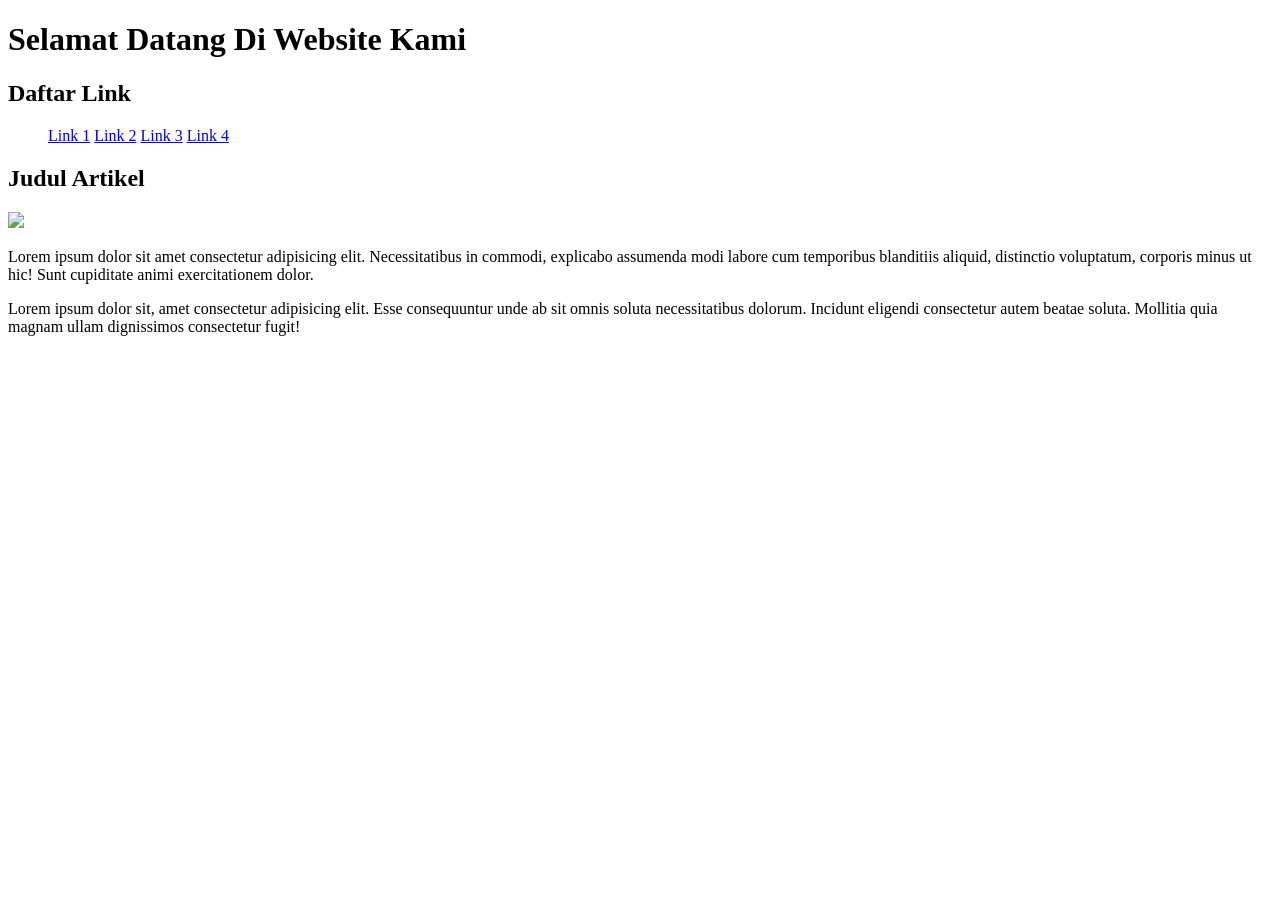
==== index.html @ b35c1fbd "Hosting on github" ====
<!DOCTYPE html>
<html lang="en">
<head>
    <meta charset="UTF-8">
    <meta http-equiv="X-UA-Compatible" content="IE=edge">
    <meta name="viewport" content="width=device-width, initial-scale=1.0">
    <title>CSS Display</title>
    <style>
        .navigasi li{
            display:inline-block;
        }
    </style>
</head>
<body>
    <div class="header">
        <h1>Selamat Datang Di Website Kami</h1>
    </div>
    
    <div class="navigasi">
        <h2>Daftar Link</h2>
        <ul>
            <li><a href="#">Link 1</a></li>
            <li><a href="#">Link 2</a></li>
            <li><a href="#">Link 3</a></li>
            <li><a href="#">Link 4</a></li>
        </ul>
    </div>

    <div class="main">
        <h2>Judul Artikel</h2>
        <img src="ohm.jpg">
        <p>Lorem ipsum dolor sit amet <span>consectetur adipisicing elit</span>. Necessitatibus in commodi, explicabo assumenda modi labore cum temporibus blanditiis aliquid, distinctio voluptatum, corporis minus ut hic! Sunt cupiditate animi exercitationem dolor.</p>
        <p>Lorem ipsum dolor sit, amet consectetur adipisicing elit. Esse consequuntur unde ab sit omnis soluta necessitatibus dolorum. Incidunt eligendi consectetur autem beatae soluta. Mollitia quia magnam ullam dignissimos consectetur fugit!</p>
    </div>
    
</body>
</html>
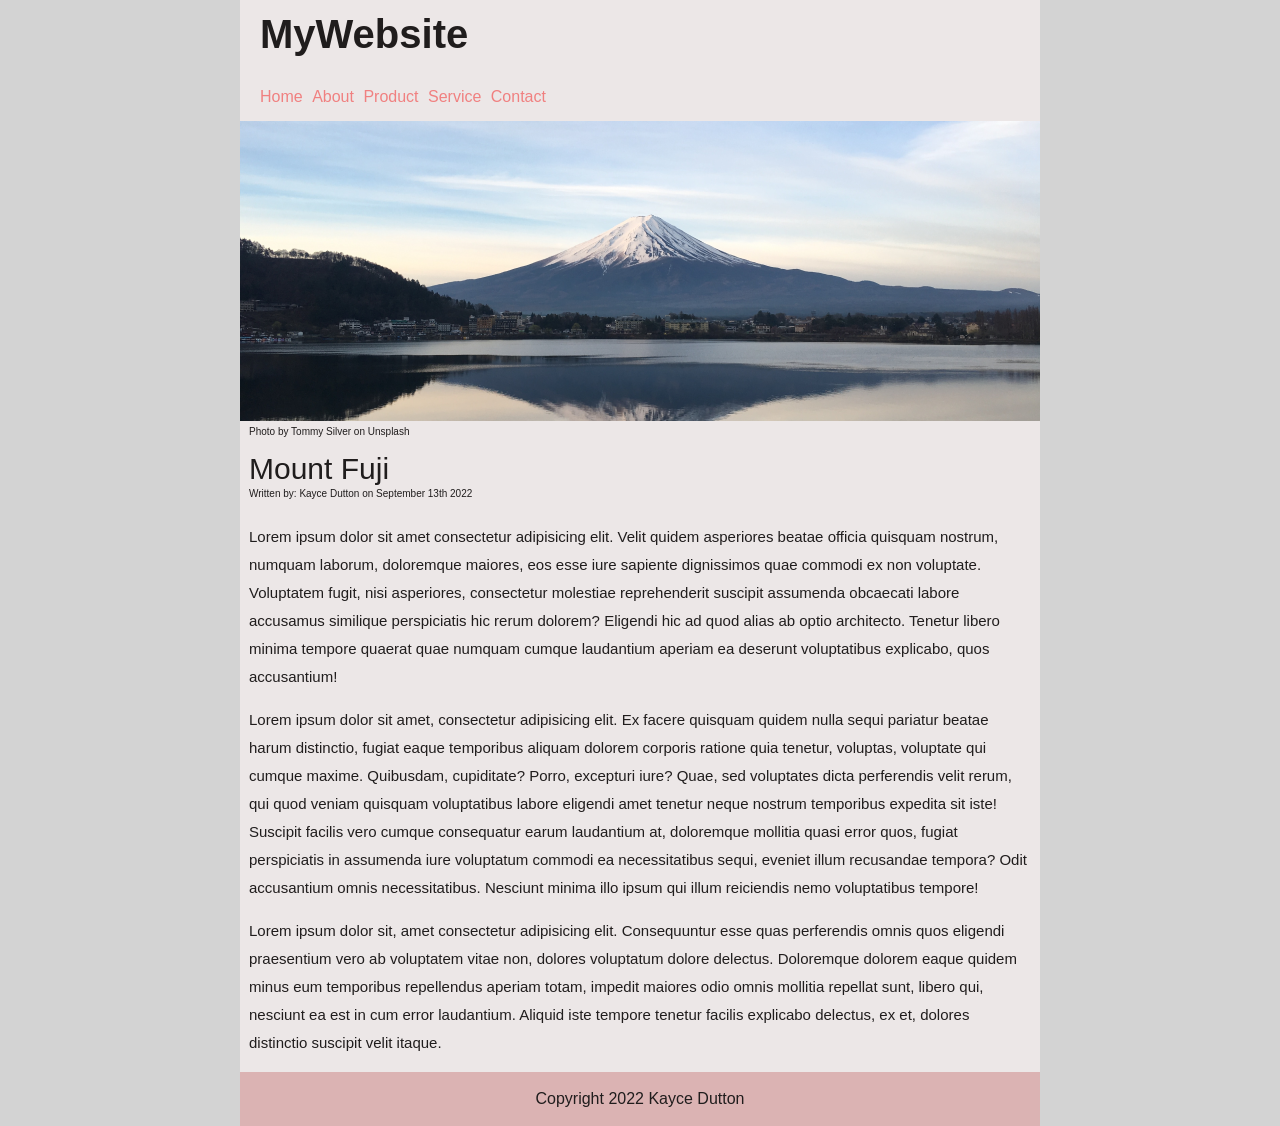
==== commit 9da0a012: "Update github pages" ====
--- a/index.html
+++ b/index.html
@@ -4,33 +4,36 @@
     <meta charset="UTF-8">
     <meta http-equiv="X-UA-Compatible" content="IE=edge">
     <meta name="viewport" content="width=device-width, initial-scale=1.0">
-    <title>CSS Display</title>
-    <style>
-        .navigasi li{
-            display:inline-block;
-        }
-    </style>
+    <title>Web Sederhana</title>
+    <link rel="stylesheet" href="style.css">
 </head>
 <body>
-    <div class="header">
-        <h1>Selamat Datang Di Website Kami</h1>
-    </div>
-    
-    <div class="navigasi">
-        <h2>Daftar Link</h2>
-        <ul>
-            <li><a href="#">Link 1</a></li>
-            <li><a href="#">Link 2</a></li>
-            <li><a href="#">Link 3</a></li>
-            <li><a href="#">Link 4</a></li>
-        </ul>
-    </div>
-
-    <div class="main">
-        <h2>Judul Artikel</h2>
-        <img src="ohm.jpg">
-        <p>Lorem ipsum dolor sit amet <span>consectetur adipisicing elit</span>. Necessitatibus in commodi, explicabo assumenda modi labore cum temporibus blanditiis aliquid, distinctio voluptatum, corporis minus ut hic! Sunt cupiditate animi exercitationem dolor.</p>
-        <p>Lorem ipsum dolor sit, amet consectetur adipisicing elit. Esse consequuntur unde ab sit omnis soluta necessitatibus dolorum. Incidunt eligendi consectetur autem beatae soluta. Mollitia quia magnam ullam dignissimos consectetur fugit!</p>
+    <div class="container">
+        <div class="header">
+            <h1 class="judul">MyWebsite</h1>
+            <ul>
+                <li><a href="#">Home</a></li>
+                <li><a href="#">About</a></li>
+                <li><a href="#">Product</a></li>
+                <li><a href="#">Service</a></li>
+                <li><a href="#">Contact</a></li>
+            </ul>
+        </div>
+        <div class="hero"></div>
+        <div class="picsource">
+            <p>Photo by <a href="https://unsplash.com/ja/@tommysvr?utm_source=unsplash&utm_medium=referral&utm_content=creditCopyText">Tommy Silver</a> on <a href="https://unsplash.com/s/photos/mount-fuji?utm_source=unsplash&utm_medium=referral&utm_content=creditCopyText">Unsplash</a>
+            </p>
+        </div>
+        <div class="content">
+            <h2>Mount Fuji</h2>
+            <p class="writer">Written by: <a href="#">Kayce Dutton</a> on September 13th 2022</p>
+            <p>Lorem ipsum dolor sit amet consectetur adipisicing elit. Velit quidem asperiores beatae officia quisquam nostrum, numquam laborum, doloremque maiores, eos esse iure sapiente dignissimos quae commodi ex non voluptate. Voluptatem fugit, nisi asperiores, consectetur molestiae reprehenderit suscipit assumenda obcaecati labore accusamus similique perspiciatis hic rerum dolorem? Eligendi hic ad quod alias ab optio architecto. Tenetur libero minima tempore quaerat quae numquam cumque laudantium aperiam ea deserunt voluptatibus explicabo, quos accusantium!</p>
+            <p>Lorem ipsum dolor sit amet, consectetur adipisicing elit. Ex facere quisquam quidem nulla sequi pariatur beatae harum distinctio, fugiat eaque temporibus aliquam dolorem corporis ratione quia tenetur, voluptas, voluptate qui cumque maxime. Quibusdam, cupiditate? Porro, excepturi iure? Quae, sed voluptates dicta perferendis velit rerum, qui quod veniam quisquam voluptatibus labore eligendi amet tenetur neque nostrum temporibus expedita sit iste! Suscipit facilis vero cumque consequatur earum laudantium at, doloremque mollitia quasi error quos, fugiat perspiciatis in assumenda iure voluptatum commodi ea necessitatibus sequi, eveniet illum recusandae tempora? Odit accusantium omnis necessitatibus. Nesciunt minima illo ipsum qui illum reiciendis nemo voluptatibus tempore!</p>
+            <p>Lorem ipsum dolor sit, amet consectetur adipisicing elit. Consequuntur esse quas perferendis omnis quos eligendi praesentium vero ab voluptatem vitae non, dolores voluptatum dolore delectus. Doloremque dolorem eaque quidem minus eum temporibus repellendus aperiam totam, impedit maiores odio omnis mollitia repellat sunt, libero qui, nesciunt ea est in cum error laudantium. Aliquid iste tempore tenetur facilis explicabo delectus, ex et, dolores distinctio suscipit velit itaque.</p>
+        </div>
+        <div class="footer">
+            <p class="copy">Copyright 2022 Kayce Dutton</p>
+        </div>
     </div>
     
 </body>
--- a/style.css
+++ b/style.css
@@ -0,0 +1,144 @@
+/* http://meyerweb.com/eric/tools/css/reset/ 
+   v2.0 | 20110126
+   License: none (public domain)
+*/
+
+html, body, div, span, applet, object, iframe,
+h1, h2, h3, h4, h5, h6, p, blockquote, pre,
+a, abbr, acronym, address, big, cite, code,
+del, dfn, em, img, ins, kbd, q, s, samp,
+small, strike, strong, sub, sup, tt, var,
+b, u, i, center,
+dl, dt, dd, ol, ul, li,
+fieldset, form, label, legend,
+table, caption, tbody, tfoot, thead, tr, th, td,
+article, aside, canvas, details, embed, 
+figure, figcaption, footer, header, hgroup, 
+menu, nav, output, ruby, section, summary,
+time, mark, audio, video {
+	margin: 0;
+	padding: 0;
+	border: 0;
+	font-size: 100%;
+	font: inherit;
+	vertical-align: baseline;
+}
+/* HTML5 display-role reset for older browsers */
+article, aside, details, figcaption, figure, 
+footer, header, hgroup, menu, nav, section {
+	display: block;
+}
+body {
+	line-height: 1;
+}
+ol, ul {
+	list-style: none;
+}
+blockquote, q {
+	quotes: none;
+}
+blockquote:before, blockquote:after,
+q:before, q:after {
+	content: '';
+	content: none;
+}
+table {
+	border-collapse: collapse;
+	border-spacing: 0;
+}
+
+/*###### STYLE ######*/
+
+body{
+    background-color: lightgray;
+    font:16px/28px arial, sans-serif;
+    color:rgb(32, 29, 29);
+}
+
+.container{
+    width:800px;
+    background-color: rgb(236, 231, 231);
+    margin:auto;
+}
+
+.header{
+    padding:20px;
+    padding-bottom: 10px;
+}
+
+.header .judul{
+    font-size: 40px;
+    font-weight: bold;
+    margin-bottom: 15px;
+}
+
+.header ul li{
+    display:inline-block;
+    margin-top:20px;
+    margin-right: 5px;
+}
+
+.header ul li a{
+    text-decoration: none;
+    color: lightcoral;
+}
+
+.header ul li a:hover{
+    background-color: rgb(205, 245, 205);
+    color:brown;
+}
+
+.hero{
+    height:300px;
+    background-image: url("image/tommy-silver-cCw6KQVJnyU-unsplash\ 1.png");
+
+}
+
+.picsource p{
+    font-size: 10px;
+    margin-top: -3px;
+    margin-left: 9px;
+}
+
+.picsource a{
+    text-decoration: none;
+    color:rgb(32, 29, 29);
+}
+
+.picsource a:hover{
+    color:brown;
+}
+
+.content{
+    margin:9px;
+}
+
+.content h2{
+    font-size: 30px;
+    
+}
+
+.content .writer{
+    font-size: 10px;
+    margin-top:-3px;
+}
+
+.content .writer a{
+    text-decoration: none;
+    color:rgb(32, 29, 29);
+}
+
+.content .writer a:hover{
+    color:brown;
+}
+
+.content p{
+    margin-bottom: 15px;
+    font-size: 15px;
+}
+
+.footer .copy{
+    background-color: rgb(219, 179, 179);
+    text-align: center;
+    padding: 13px;
+}
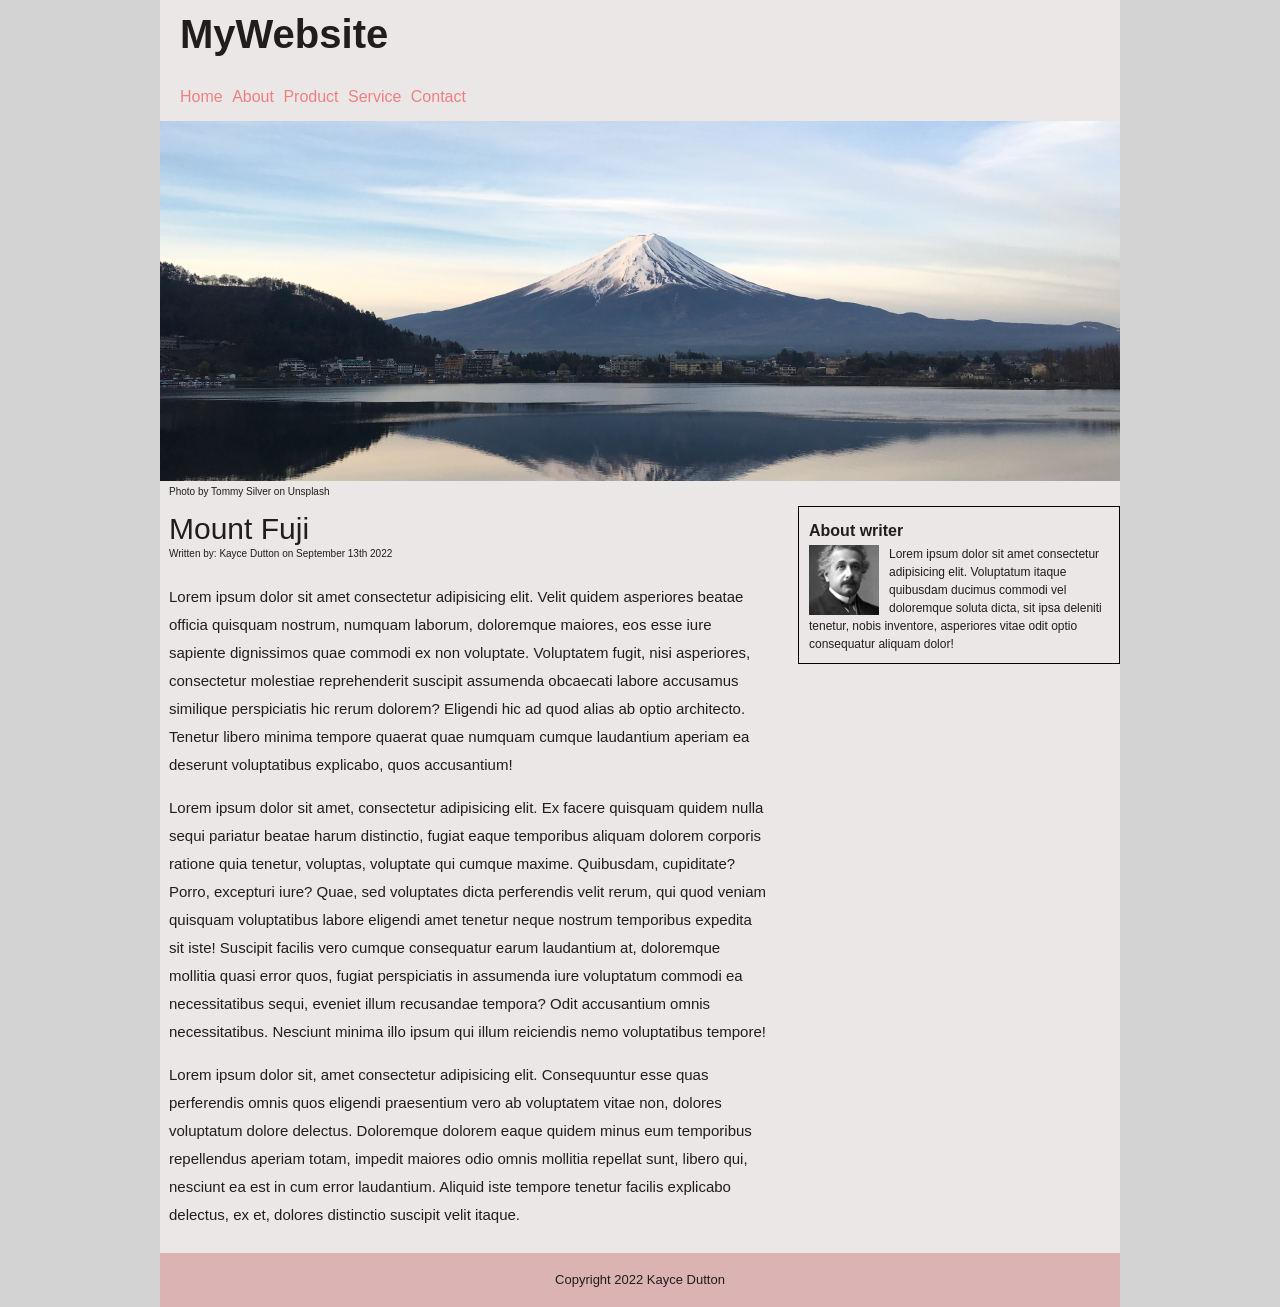
==== commit a04a2f88: "Menambah sidebar" ====
--- a/index.html
+++ b/index.html
@@ -24,17 +24,27 @@
             <p>Photo by <a href="https://unsplash.com/ja/@tommysvr?utm_source=unsplash&utm_medium=referral&utm_content=creditCopyText">Tommy Silver</a> on <a href="https://unsplash.com/s/photos/mount-fuji?utm_source=unsplash&utm_medium=referral&utm_content=creditCopyText">Unsplash</a>
             </p>
         </div>
-        <div class="content">
-            <h2>Mount Fuji</h2>
-            <p class="writer">Written by: <a href="#">Kayce Dutton</a> on September 13th 2022</p>
-            <p>Lorem ipsum dolor sit amet consectetur adipisicing elit. Velit quidem asperiores beatae officia quisquam nostrum, numquam laborum, doloremque maiores, eos esse iure sapiente dignissimos quae commodi ex non voluptate. Voluptatem fugit, nisi asperiores, consectetur molestiae reprehenderit suscipit assumenda obcaecati labore accusamus similique perspiciatis hic rerum dolorem? Eligendi hic ad quod alias ab optio architecto. Tenetur libero minima tempore quaerat quae numquam cumque laudantium aperiam ea deserunt voluptatibus explicabo, quos accusantium!</p>
-            <p>Lorem ipsum dolor sit amet, consectetur adipisicing elit. Ex facere quisquam quidem nulla sequi pariatur beatae harum distinctio, fugiat eaque temporibus aliquam dolorem corporis ratione quia tenetur, voluptas, voluptate qui cumque maxime. Quibusdam, cupiditate? Porro, excepturi iure? Quae, sed voluptates dicta perferendis velit rerum, qui quod veniam quisquam voluptatibus labore eligendi amet tenetur neque nostrum temporibus expedita sit iste! Suscipit facilis vero cumque consequatur earum laudantium at, doloremque mollitia quasi error quos, fugiat perspiciatis in assumenda iure voluptatum commodi ea necessitatibus sequi, eveniet illum recusandae tempora? Odit accusantium omnis necessitatibus. Nesciunt minima illo ipsum qui illum reiciendis nemo voluptatibus tempore!</p>
-            <p>Lorem ipsum dolor sit, amet consectetur adipisicing elit. Consequuntur esse quas perferendis omnis quos eligendi praesentium vero ab voluptatem vitae non, dolores voluptatum dolore delectus. Doloremque dolorem eaque quidem minus eum temporibus repellendus aperiam totam, impedit maiores odio omnis mollitia repellat sunt, libero qui, nesciunt ea est in cum error laudantium. Aliquid iste tempore tenetur facilis explicabo delectus, ex et, dolores distinctio suscipit velit itaque.</p>
+        <div class="content cf">
+            <div class="main">
+                <h2>Mount Fuji</h2>
+                <p class="writer">Written by: <a href="#">Kayce Dutton</a> on September 13th 2022</p>
+                <p>Lorem ipsum dolor sit amet consectetur adipisicing elit. Velit quidem asperiores beatae officia quisquam nostrum, numquam laborum, doloremque maiores, eos esse iure sapiente dignissimos quae commodi ex non voluptate. Voluptatem fugit, nisi asperiores, consectetur molestiae reprehenderit suscipit assumenda obcaecati labore accusamus similique perspiciatis hic rerum dolorem? Eligendi hic ad quod alias ab optio architecto. Tenetur libero minima tempore quaerat quae numquam cumque laudantium aperiam ea deserunt voluptatibus explicabo, quos accusantium!</p>
+                <p>Lorem ipsum dolor sit amet, consectetur adipisicing elit. Ex facere quisquam quidem nulla sequi pariatur beatae harum distinctio, fugiat eaque temporibus aliquam dolorem corporis ratione quia tenetur, voluptas, voluptate qui cumque maxime. Quibusdam, cupiditate? Porro, excepturi iure? Quae, sed voluptates dicta perferendis velit rerum, qui quod veniam quisquam voluptatibus labore eligendi amet tenetur neque nostrum temporibus expedita sit iste! Suscipit facilis vero cumque consequatur earum laudantium at, doloremque mollitia quasi error quos, fugiat perspiciatis in assumenda iure voluptatum commodi ea necessitatibus sequi, eveniet illum recusandae tempora? Odit accusantium omnis necessitatibus. Nesciunt minima illo ipsum qui illum reiciendis nemo voluptatibus tempore!</p>
+                <p>Lorem ipsum dolor sit, amet consectetur adipisicing elit. Consequuntur esse quas perferendis omnis quos eligendi praesentium vero ab voluptatem vitae non, dolores voluptatum dolore delectus. Doloremque dolorem eaque quidem minus eum temporibus repellendus aperiam totam, impedit maiores odio omnis mollitia repellat sunt, libero qui, nesciunt ea est in cum error laudantium. Aliquid iste tempore tenetur facilis explicabo delectus, ex et, dolores distinctio suscipit velit itaque.</p>
+        
+            </div>
+            <div class="sidebar">
+                <h3>About writer</h3>
+                <img src="image/image_2.png" alt="">
+                <p>Lorem ipsum dolor sit amet consectetur adipisicing elit. Voluptatum itaque quibusdam ducimus commodi vel doloremque soluta dicta, sit ipsa deleniti tenetur, nobis inventore, asperiores vitae odit optio consequatur aliquam dolor!</p>
+                
+            </div>
+            
         </div>
         <div class="footer">
             <p class="copy">Copyright 2022 Kayce Dutton</p>
         </div>
     </div>
-    
+     
 </body>
 </html>
--- a/style.css
+++ b/style.css
@@ -56,7 +56,7 @@
 }
 
 .container{
-    width:800px;
+    width:960px;
     background-color: rgb(236, 231, 231);
     margin:auto;
 }
@@ -89,8 +89,8 @@
 }
 
 .hero{
-    height:300px;
-    background-image: url("image/tommy-silver-cCw6KQVJnyU-unsplash\ 1.png");
+    height: 360px;
+    background-image: url("image/mount_fuji.png");
 
 }
 
@@ -109,36 +109,89 @@
     color:brown;
 }
 
-.content{
+.main{
     margin:9px;
+    width: 600px;
+    box-sizing: border-box;
+    float: left;
 }
 
-.content h2{
+/**
+ * For modern browsers
+ * 1. The space content is one way to avoid an Opera bug when the
+ *    contenteditable attribute is included anywhere else in the document.
+ *    Otherwise it causes space to appear at the top and bottom of elements
+ *    that are clearfixed.
+ * 2. The use of `table` rather than `block` is only necessary if using
+ *    `:before` to contain the top-margins of child elements.
+ */
+ .cf:before,
+ .cf:after {
+     content: " "; /* 1 */
+     display: table; /* 2 */
+ }
+ 
+ .cf:after {
+     clear: both;
+ }
+ 
+ /**
+  * For IE 6/7 only
+  * Include this rule to trigger hasLayout and contain floats.
+  */
+ .cf {
+     *zoom: 1;
+ }
+
+.main h2{
     font-size: 30px;
     
 }
 
-.content .writer{
+.main .writer{
     font-size: 10px;
     margin-top:-3px;
 }
 
-.content .writer a{
+.main .writer a{
     text-decoration: none;
     color:rgb(32, 29, 29);
 }
 
-.content .writer a:hover{
+.main .writer a:hover{
     color:brown;
 }
 
-.content p{
+.main p{
     margin-bottom: 15px;
     font-size: 15px;
+}
+
+.sidebar{
+    width: 300px;
+    float: right;
+    padding: 10px;
+    border: 1px solid black;
+}
+
+.sidebar h3{
+    font-weight: bold;
+}
+
+.sidebar img{
+    width: 70px;
+    height:70px;
+    float: left;
+    padding-right: 10px;
+}
+
+.sidebar p{
+    font:12px/18px arial;
 }
 
 .footer .copy{
     background-color: rgb(219, 179, 179);
     text-align: center;
+    font-size: 13px;
     padding: 13px;
 }
